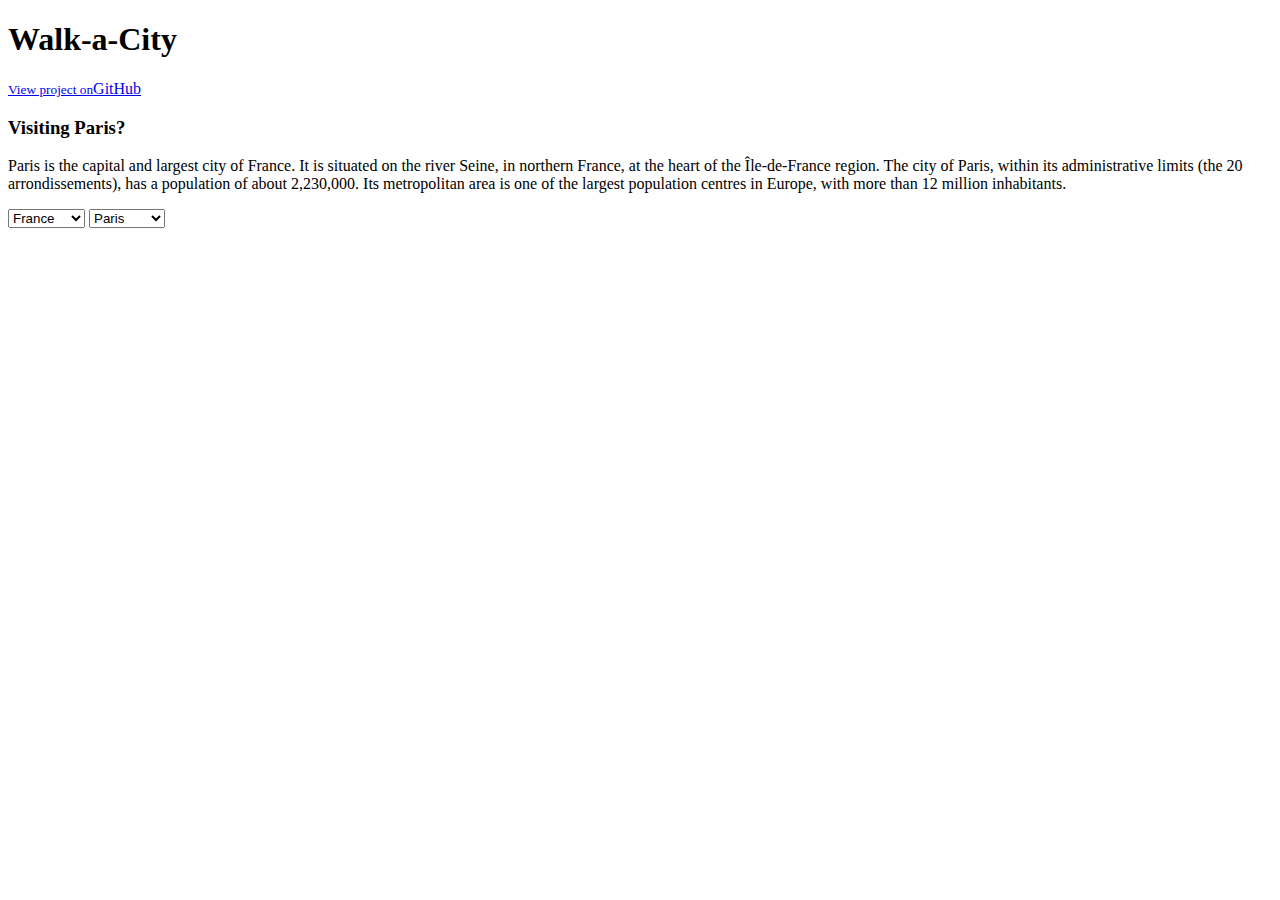
==== paris.html @ 515717f5 "Update paris.html" ====
<!DOCTYPE html>
<html>
  <head>
    <meta charset='utf-8'>
    <meta http-equiv="X-UA-Compatible" content="chrome=1">
    <meta name="viewport" content="width=device-width, initial-scale=1, maximum-scale=1">
    <link href='https://fonts.googleapis.com/css?family=Architects+Daughter' rel='stylesheet' type='text/css'>
    <link rel="stylesheet" type="text/css" href="stylesheets/stylesheet.css" media="screen" />
    <link rel="stylesheet" type="text/css" href="stylesheets/pygment_trac.css" media="screen" />
    <link rel="stylesheet" type="text/css" href="stylesheets/print.css" media="print" />

    <!--[if lt IE 9]>
    <script src="//html5shiv.googlecode.com/svn/trunk/html5.js"></script>
    <![endif]-->

    <title>Walk-a-City by travelgeeks</title>
  </head>

  <body>
    <header>
      <div class="inner">
        <h1>Walk-a-City</h1>
        <h2></h2>
        <a href="https://github.com/travelgeeks/walkacity" class="button"><small>View project on</small>GitHub</a>
      </div>
    </header>

    <div id="content-wrapper">
      <div class="inner clearfix">
        <section id="main-content">
          <h3>Visiting Paris?</h3>

<p>Paris is the capital and largest city of France. It is situated on the river Seine, in northern France, at the heart of the Île-de-France region. The city of Paris, within its administrative limits (the 20 arrondissements), has a population of about 2,230,000. Its metropolitan area is one of the largest population centres in Europe, with more than 12 million inhabitants.</p>
<select>
  <option value="What">France</option>
  <option value="ever">Germany</option>
  <option value="value">Sweden</option>
  <option value="needed">Spain</option>
</select>

<select>
  <option value="What">Paris</option>
  <option value="ever">Lyon</option>
  <option value="value">Toulouse</option>
  <option value="needed">Bordeux</option>
</select>
  
  </body>
</html>
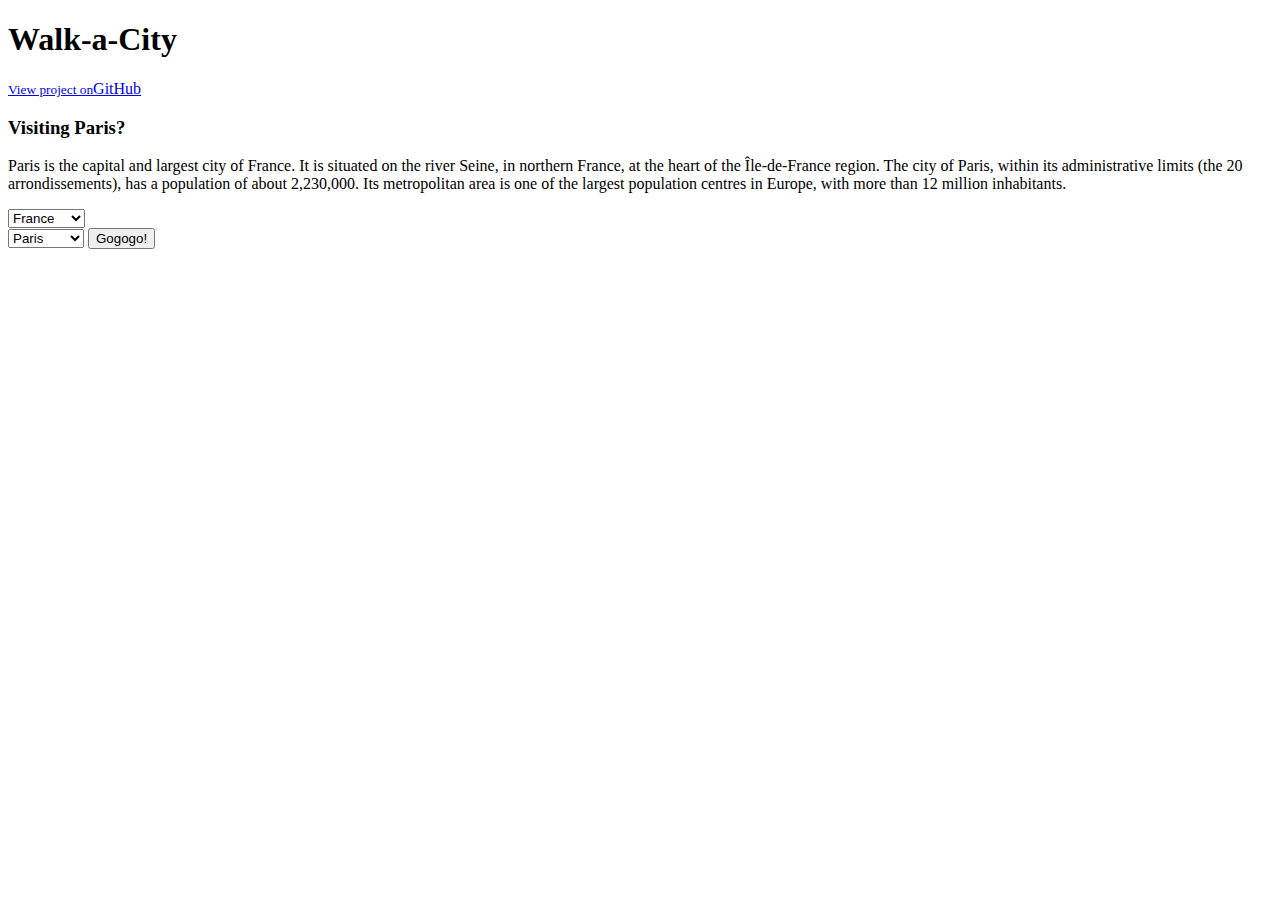
==== commit c937d411: "Update paris.html" ====
--- a/paris.html
+++ b/paris.html
@@ -21,7 +21,7 @@
       <div class="inner">
         <h1>Walk-a-City</h1>
         <h2></h2>
-        <a href="https://github.com/travelgeeks/walkacity" class="button"><small>View project on</small>GitHub</a>
+        <a href="http://travelgeeks.github.com/walkacity/" class="button"><small>View project on</small>GitHub</a>
       </div>
     </header>
 
@@ -37,7 +37,7 @@
   <option value="value">Sweden</option>
   <option value="needed">Spain</option>
 </select>
-
+ </br>
 <select>
   <option value="What">Paris</option>
   <option value="ever">Lyon</option>
@@ -45,5 +45,6 @@
   <option value="needed">Bordeux</option>
 </select>
   
+  <button type="button">Gogogo!</button>
   </body>
 </html>
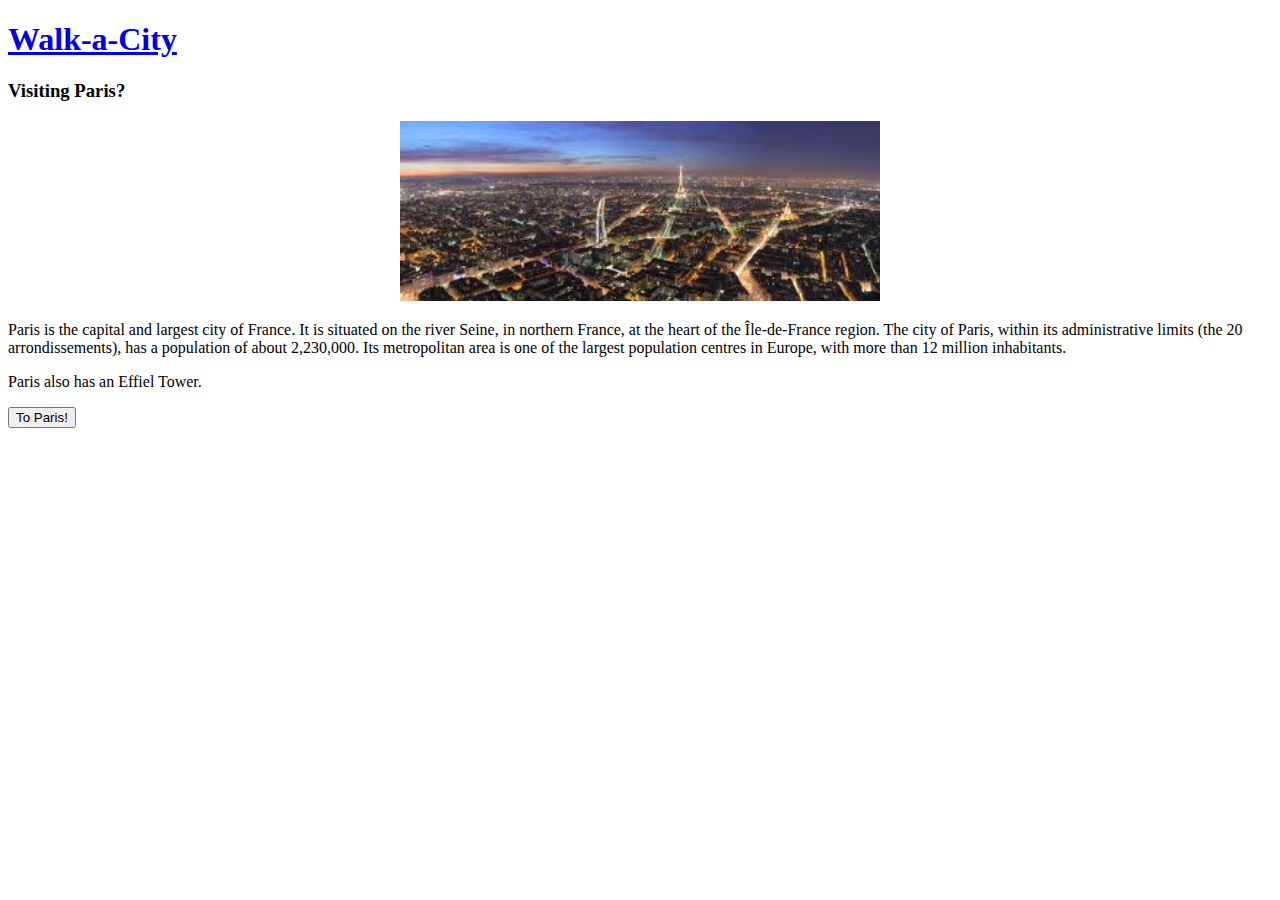
==== commit 1e72d307: "Update paris.html" ====
--- a/paris.html
+++ b/paris.html
@@ -19,9 +19,9 @@
   <body>
     <header>
       <div class="inner">
-        <h1>Walk-a-City</h1>
+        <a href="http://travelgeeks.github.com/walkacity" ><h1>Walk-a-City</h1></a>
         <h2></h2>
-        <a href="http://travelgeeks.github.com/walkacity/" class="button"><small>View project on</small>GitHub</a>
+        
       </div>
     </header>
 
@@ -30,21 +30,11 @@
         <section id="main-content">
           <h3>Visiting Paris?</h3>
 
+<center><img src="[data-uri]"  height="180" width="480"></center>
 <p>Paris is the capital and largest city of France. It is situated on the river Seine, in northern France, at the heart of the Île-de-France region. The city of Paris, within its administrative limits (the 20 arrondissements), has a population of about 2,230,000. Its metropolitan area is one of the largest population centres in Europe, with more than 12 million inhabitants.</p>
-<select>
-  <option value="What">France</option>
-  <option value="ever">Germany</option>
-  <option value="value">Sweden</option>
-  <option value="needed">Spain</option>
-</select>
- </br>
-<select>
-  <option value="What">Paris</option>
-  <option value="ever">Lyon</option>
-  <option value="value">Toulouse</option>
-  <option value="needed">Bordeux</option>
-</select>
+
+<p>Paris also has an Effiel Tower. </p>
   
-  <button type="button">Gogogo!</button>
+   <a href="http://travelgeeks.github.com/walkacity/parisroutes.html" ><button>To Paris!</button></a>
   </body>
 </html>
